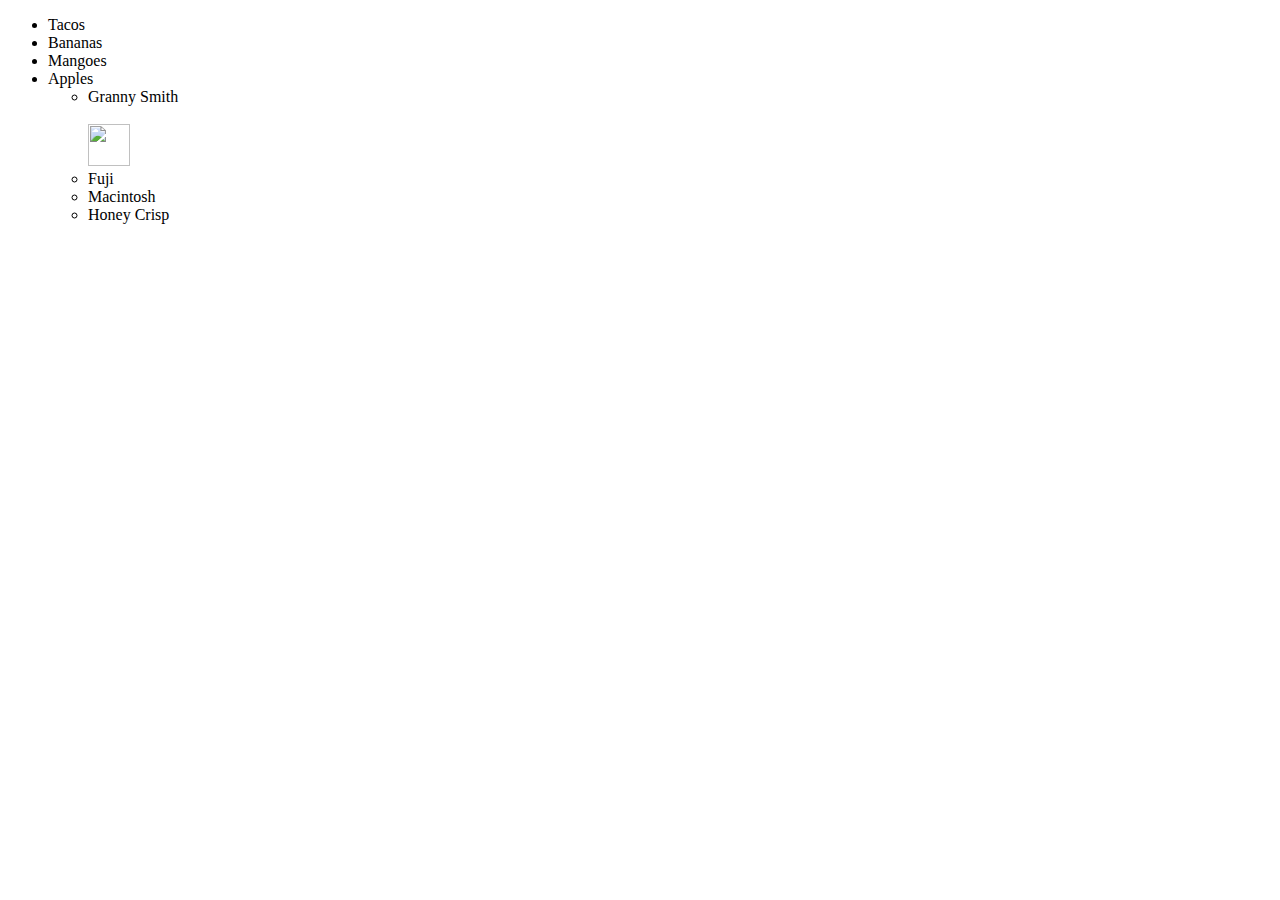
==== index.html @ 33b35197 "Changed width and height of image" ====
<!DOCTYPE html>
<!DOCTYPE html>
<html>
<head>
	
	<title>My first website!</title>
</head>
<body>
	<ul>
		<li>Tacos</li>
		<li>Bananas</li>
		<li>Mangoes</li>
		<li>Apples</li>
		<ul>
			<li>Granny Smith</li><br>
			<img src="https://cdn.shopify.com/s/files/1/2045/8185/products/3112_600x600.jpg?v=1614014346" width="42" height="42">
			<li>Fuji</li>
			<li>Macintosh</li>
			<li>Honey Crisp</li>
		</ul>
	</ul>
</body>
</html>
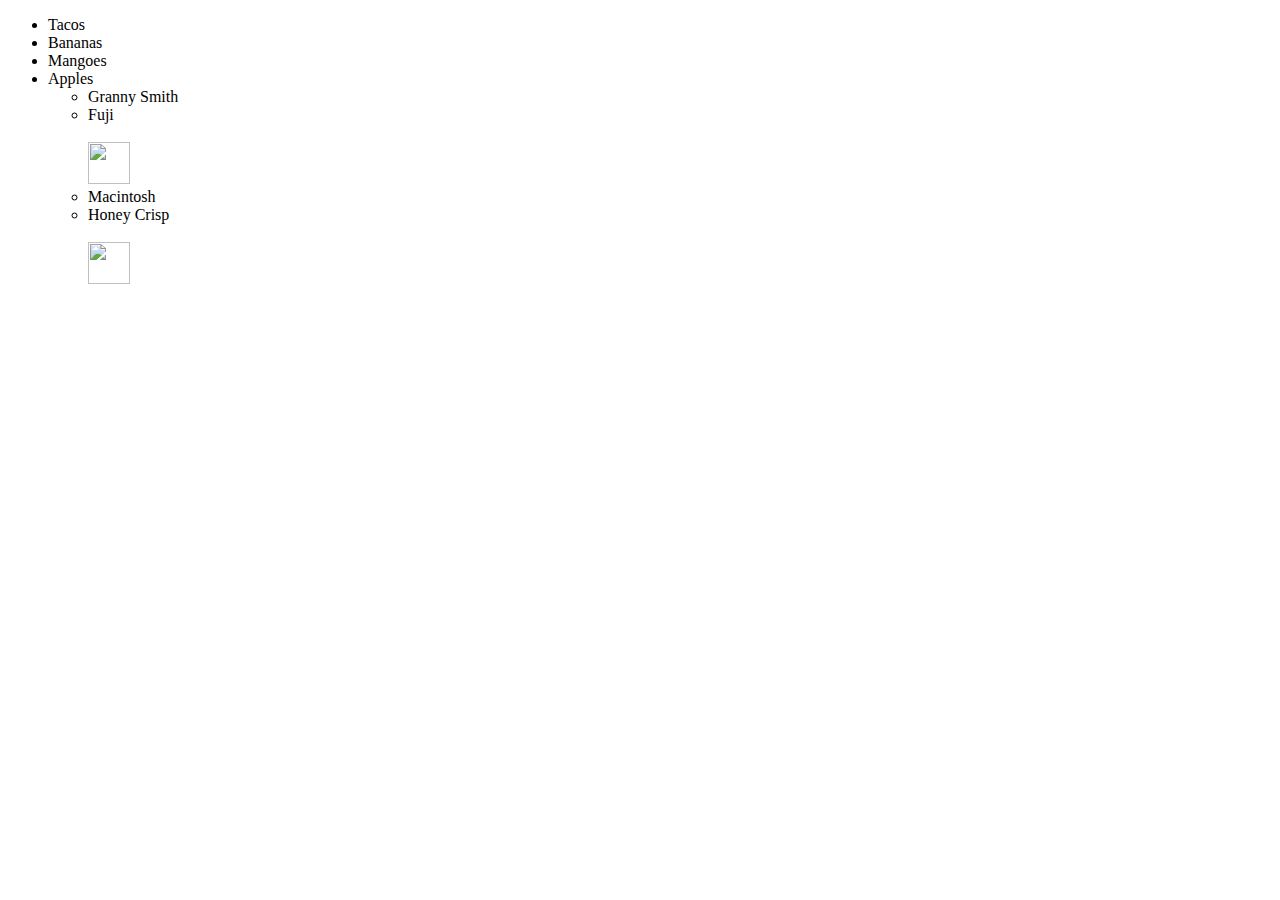
==== commit 00d82dc9: "Added image of a honey crisp apple" ====
--- a/index.html
+++ b/index.html
@@ -12,11 +12,12 @@
 		<li>Mangoes</li>
 		<li>Apples</li>
 		<ul>
-			<li>Granny Smith</li><br>
+			<li>Granny Smith</li>
+			<li>Fuji</li><br>
 			<img src="https://cdn.shopify.com/s/files/1/2045/8185/products/3112_600x600.jpg?v=1614014346" width="42" height="42">
-			<li>Fuji</li>
 			<li>Macintosh</li>
-			<li>Honey Crisp</li>
+			<li>Honey Crisp</li><br>
+			<img src="https://waapple.org/wp-content/uploads/2021/06/Variety_Honeycrisp-transparent.png" width="42" height="42">
 		</ul>
 	</ul>
 </body>
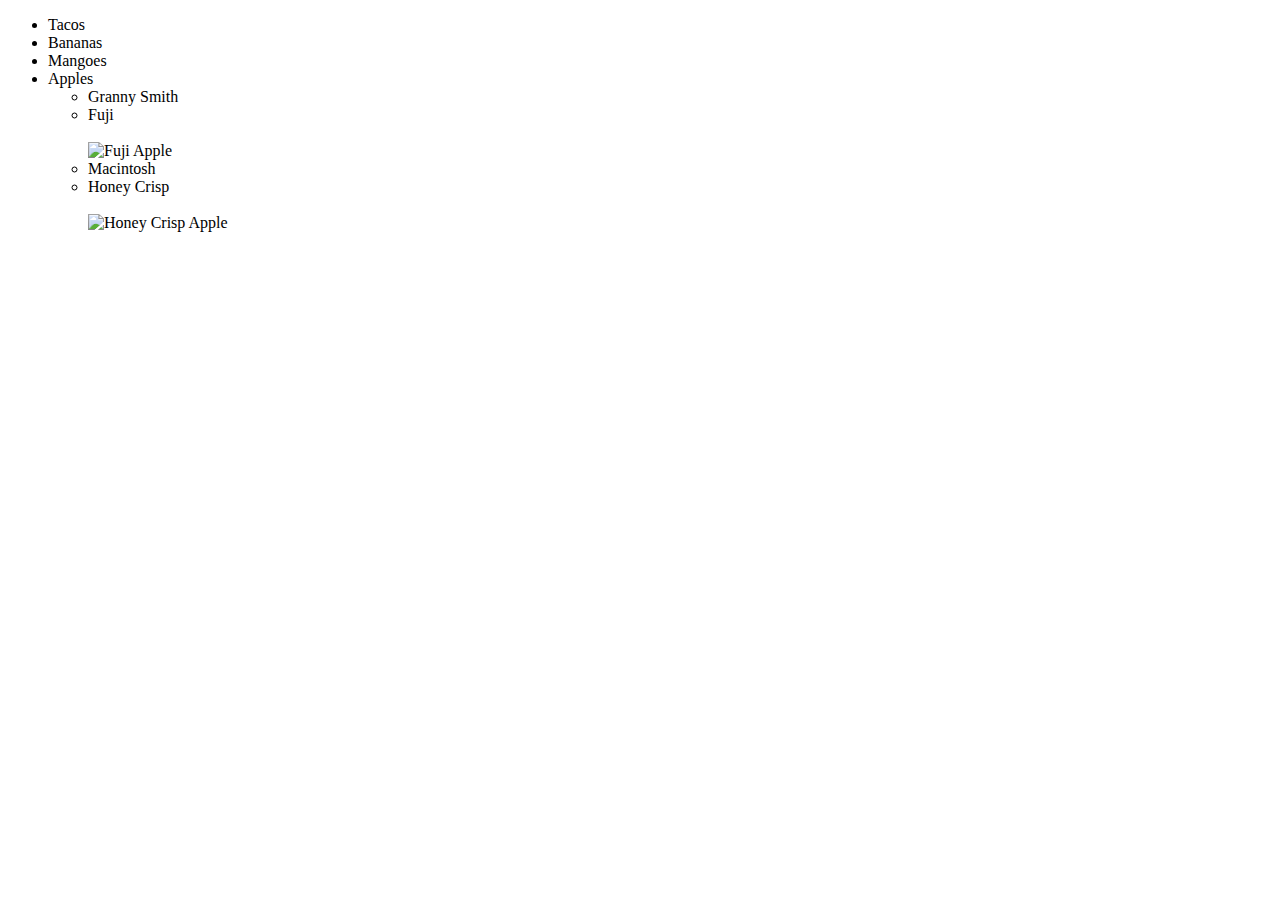
==== commit 17596501: "Added alt to each image tag" ====
--- a/index.html
+++ b/index.html
@@ -14,10 +14,10 @@
 		<ul>
 			<li>Granny Smith</li>
 			<li>Fuji</li><br>
-			<img src="https://cdn.shopify.com/s/files/1/2045/8185/products/3112_600x600.jpg?v=1614014346" width="42" height="42">
+			<img src="https://cdn.shopify.com/s/files/1/2045/8185/products/3112_600x600.jpg?v=1614014346" width="42" height="42" alt="Fuji Apple">
 			<li>Macintosh</li>
 			<li>Honey Crisp</li><br>
-			<img src="https://waapple.org/wp-content/uploads/2021/06/Variety_Honeycrisp-transparent.png" width="42" height="42">
+			<img src="https://waapple.org/wp-content/uploads/2021/06/Variety_Honeycrisp-transparent.png" width="42" height="42" alt="Honey Crisp Apple">
 		</ul>
 	</ul>
 </body>
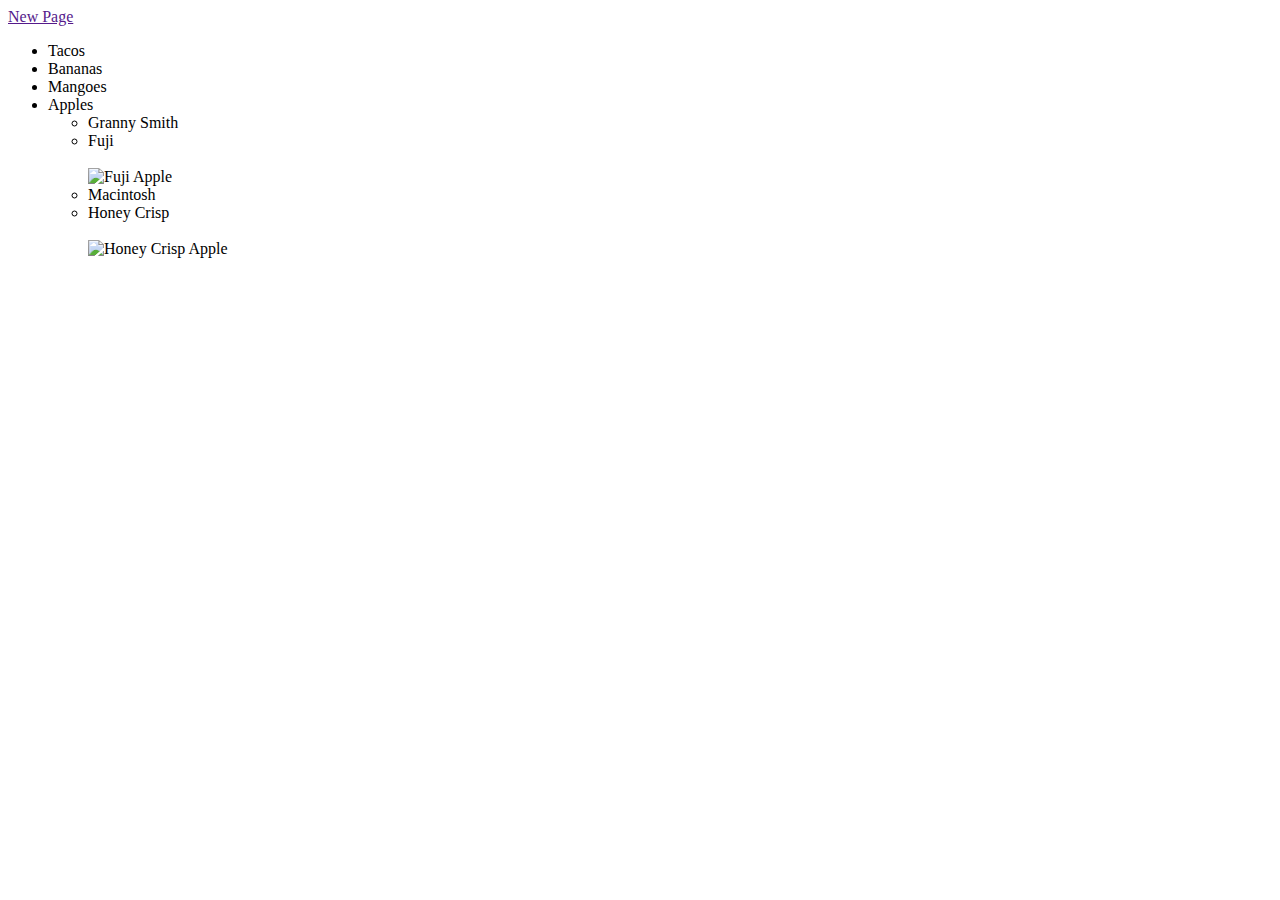
==== commit df36298f: "Added anchor tag" ====
--- a/index.html
+++ b/index.html
@@ -6,6 +6,7 @@
 	<title>My first website!</title>
 </head>
 <body>
+	<a href="">New Page</a>
 	<ul>
 		<li>Tacos</li>
 		<li>Bananas</li>
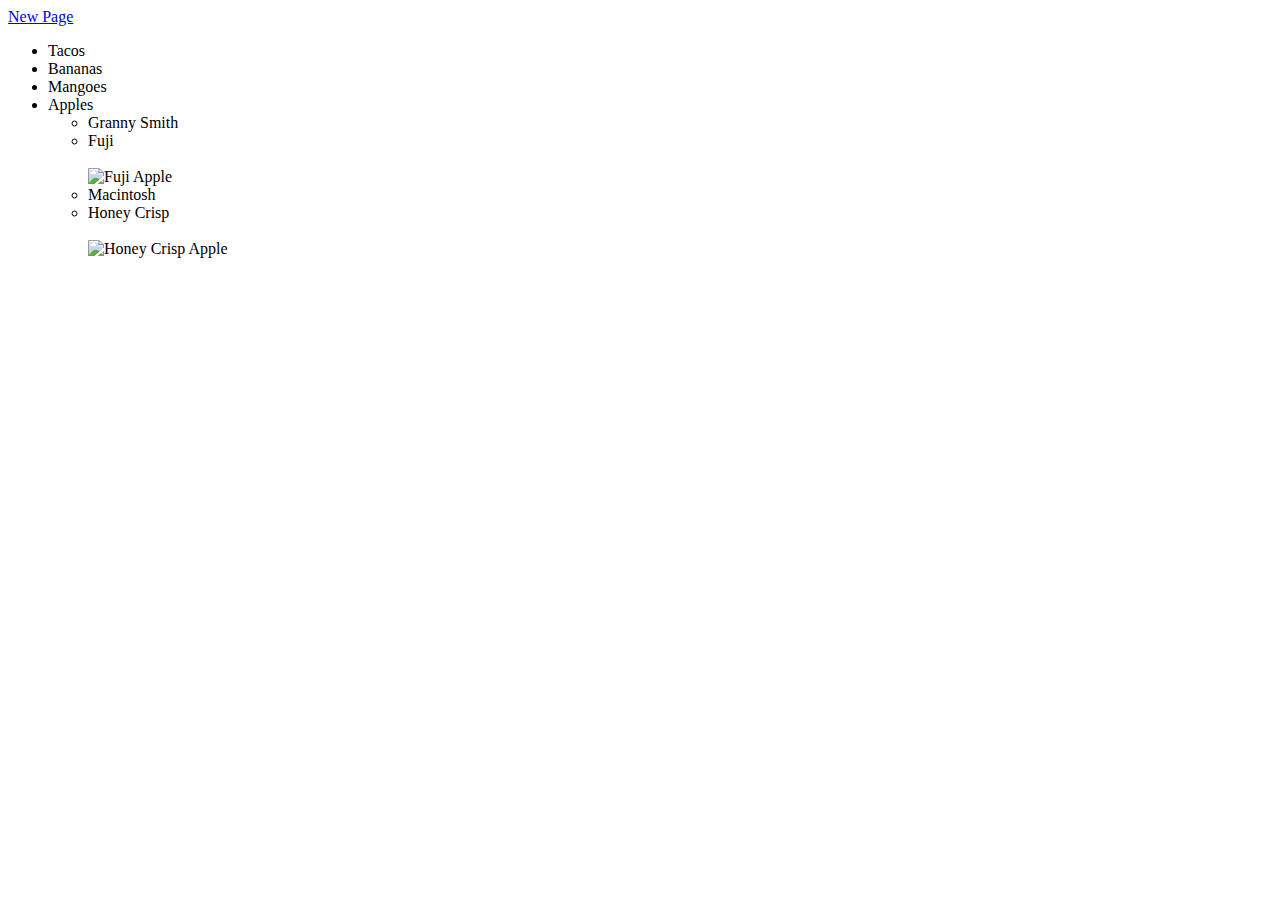
==== commit 91e8d3e7: "Linked to new page" ====
--- a/index.html
+++ b/index.html
@@ -6,7 +6,7 @@
 	<title>My first website!</title>
 </head>
 <body>
-	<a href="">New Page</a>
+	<a href="newpage.html">New Page</a>
 	<ul>
 		<li>Tacos</li>
 		<li>Bananas</li>
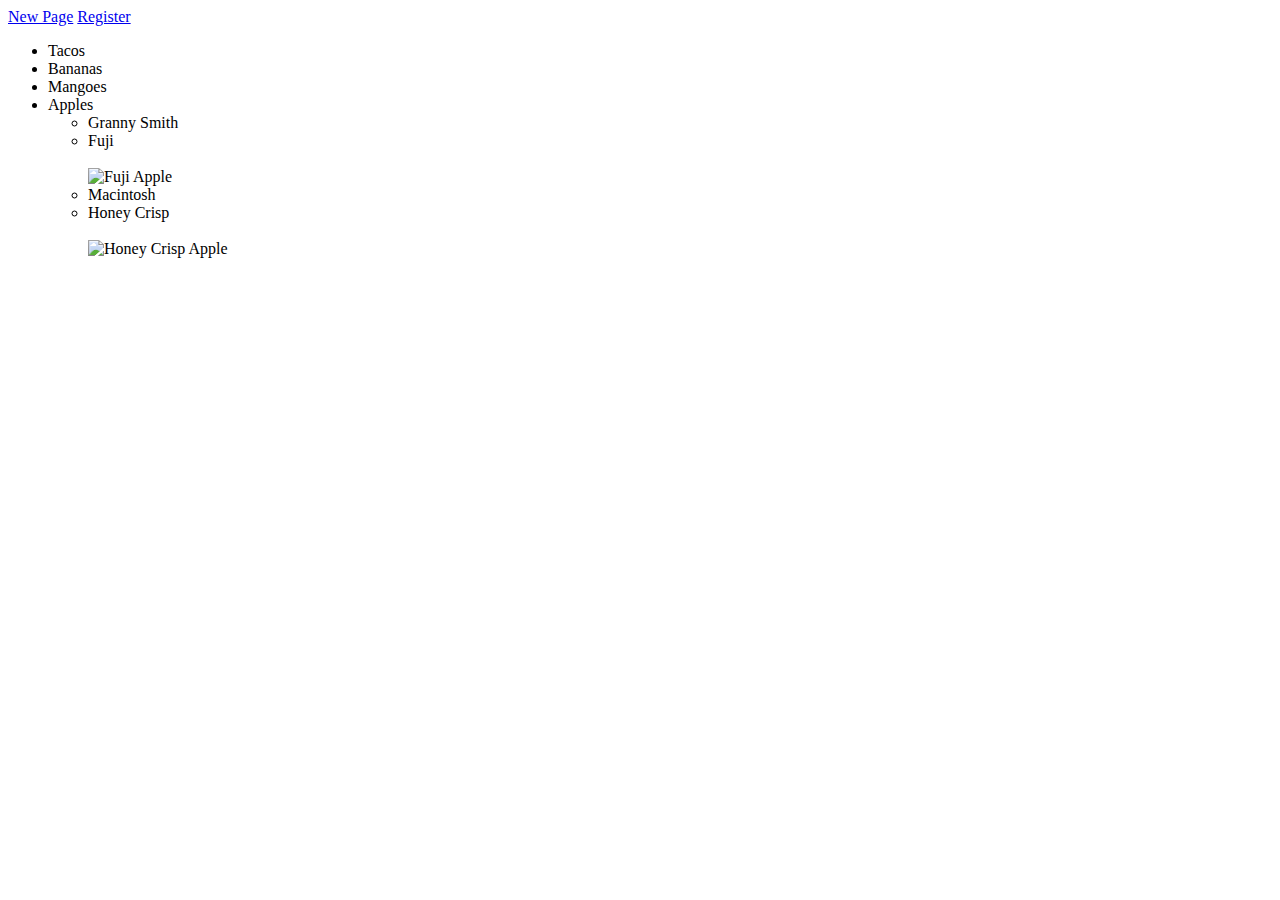
==== commit 11d62eab: "Added link to registration page" ====
--- a/index.html
+++ b/index.html
@@ -7,6 +7,7 @@
 </head>
 <body>
 	<a href="newpage.html">New Page</a>
+	<a href="register.html">Register</a>
 	<ul>
 		<li>Tacos</li>
 		<li>Bananas</li>
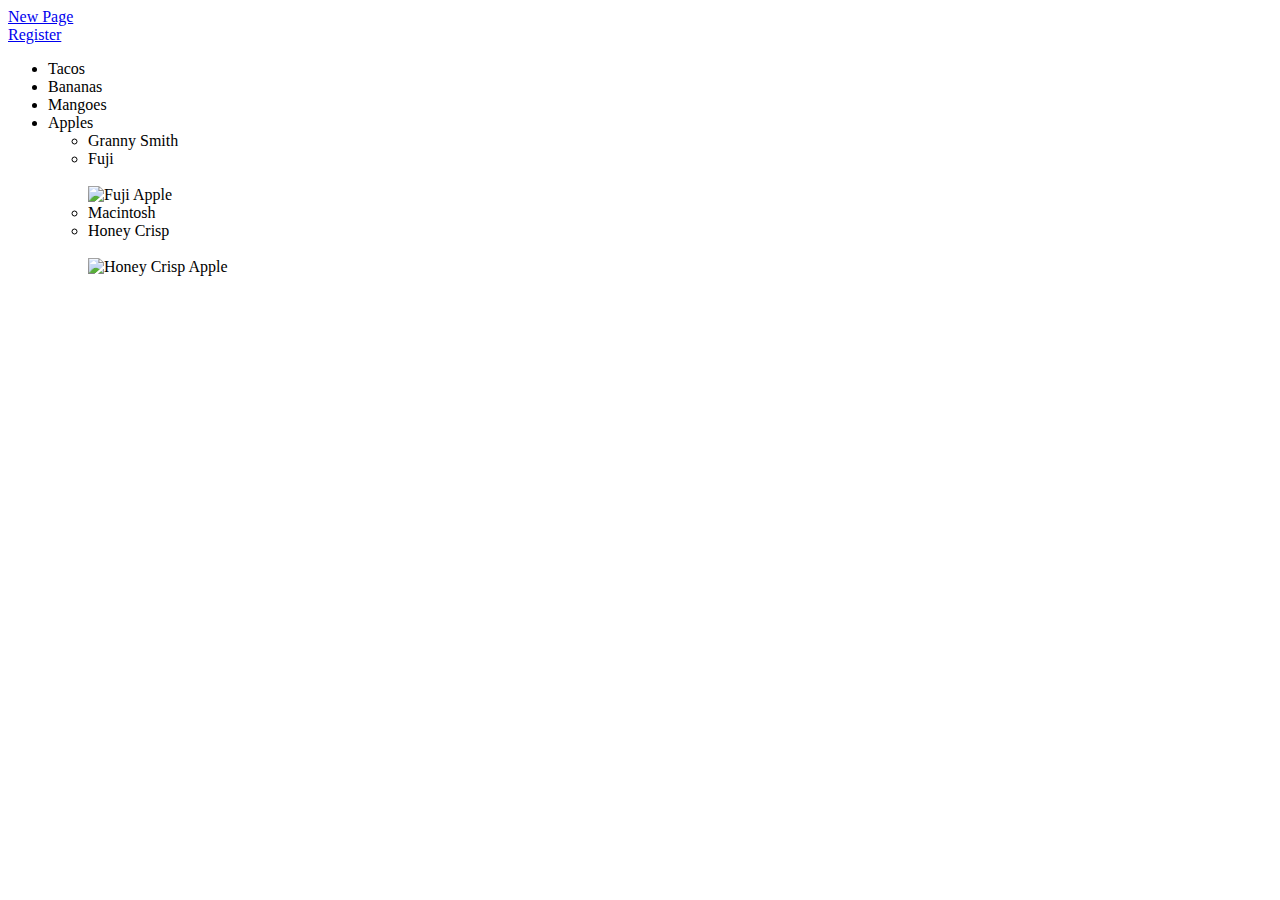
==== commit 2d4d1bef: "Added spacing" ====
--- a/index.html
+++ b/index.html
@@ -6,7 +6,7 @@
 	<title>My first website!</title>
 </head>
 <body>
-	<a href="newpage.html">New Page</a>
+	<a href="newpage.html">New Page</a><br>
 	<a href="register.html">Register</a>
 	<ul>
 		<li>Tacos</li>
